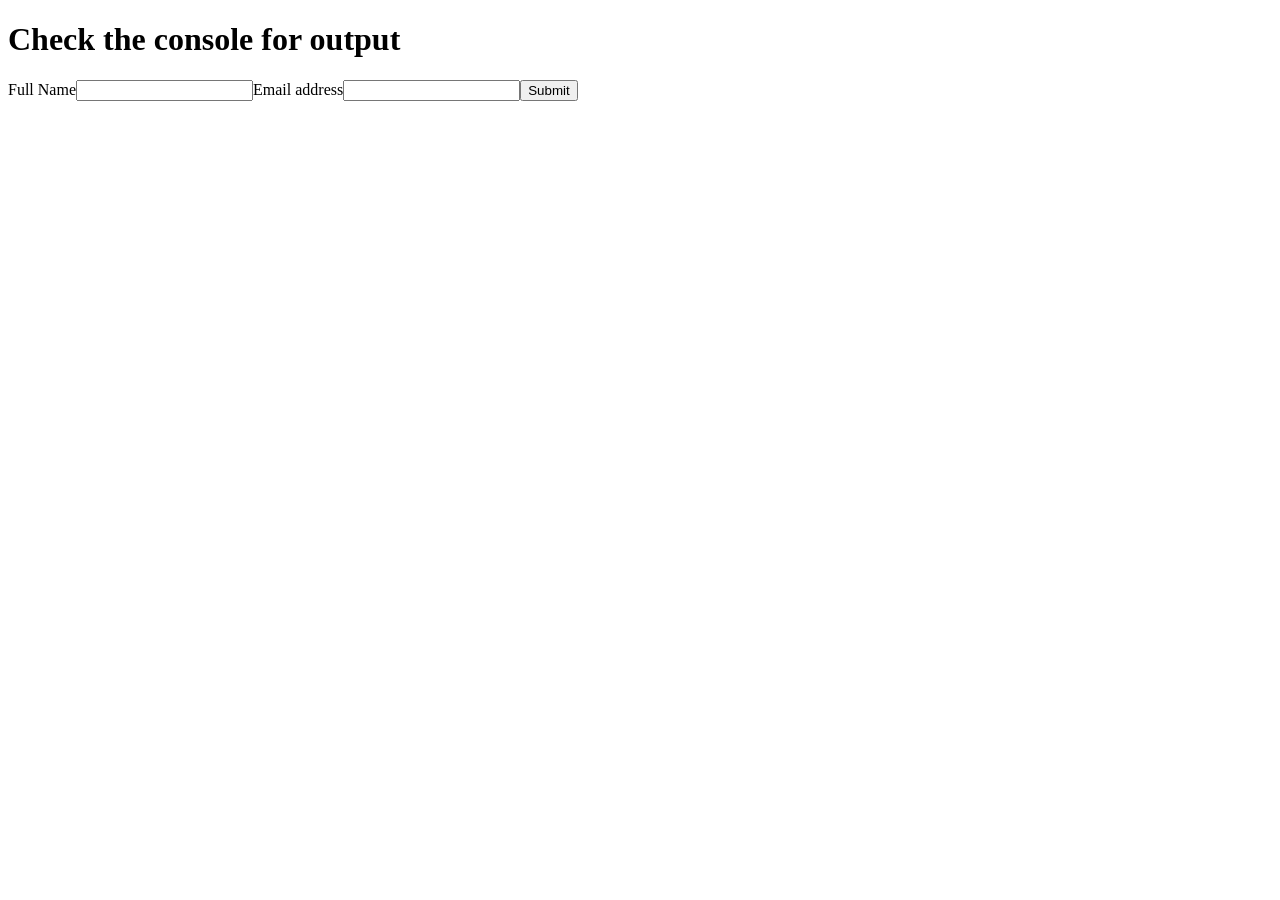
==== lesson09/dynamic-forms/solution-code/index.html @ 322802d8 "Lessons 7 and 9 video starters/solutions" ====
<!DOCTYPE html>
<html lang="en">
<head>
    <meta charset="UTF-8">
    <meta name="viewport" content="width=device-width, initial-scale=1.0">
    <meta http-equiv="X-UA-Compatible" content="ie=edge">
    <link rel="stylesheet" href="./styles.css">
    <title>Dynamic Forms</title>
</head>
<body>
    <h1>Check the console for output</h1>
    <script src="./main.js"></script>
</body>
</html>
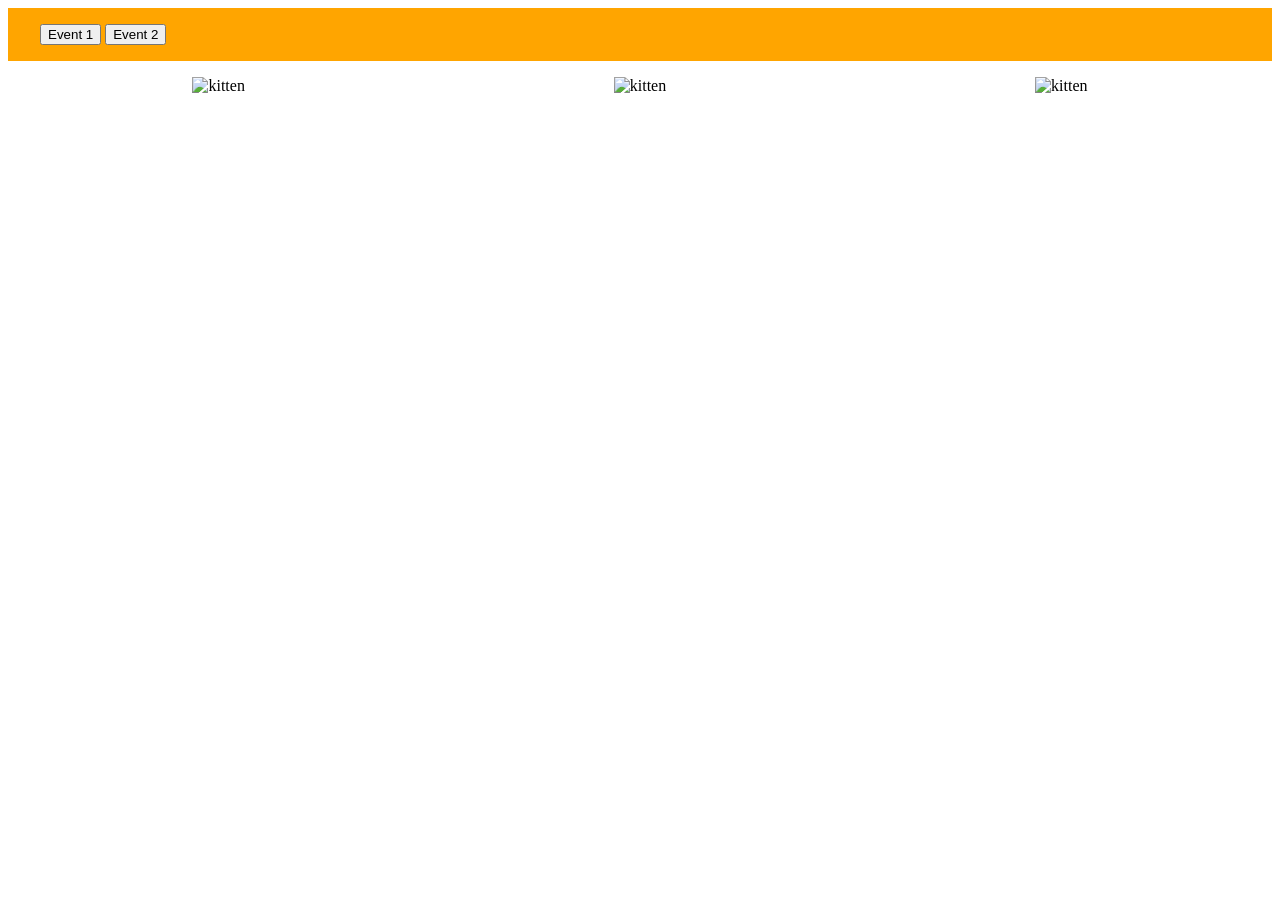
==== commit 7497043e: "Starter code" ====
--- a/lesson09/dynamic-forms/solution-code/index.html
+++ b/lesson09/dynamic-forms/solution-code/index.html
@@ -1,14 +1,25 @@
 <!DOCTYPE html>
 <html lang="en">
 <head>
-    <meta charset="UTF-8">
-    <meta name="viewport" content="width=device-width, initial-scale=1.0">
-    <meta http-equiv="X-UA-Compatible" content="ie=edge">
-    <link rel="stylesheet" href="./styles.css">
-    <title>Dynamic Forms</title>
+  <meta charset="UTF-8">
+  <meta name="viewport" content="width=device-width, initial-scale=1.0">
+  <meta http-equiv="X-UA-Compatible" content="ie=edge">
+  <link rel="stylesheet" href="./styles.css">
+  <title>jQuery Interactions</title>
 </head>
 <body>
-    <h1>Check the console for output</h1>
-    <script src="./main.js"></script>
+
+  <nav>
+    <button>Event 1</button>
+    <button>Event 2</button>  
+  </nav>
+
+<div class="album">
+  <img src="http://placekitten.com/200/400" alt="kitten">
+  <img src="http://placekitten.com/200/300" alt="kitten">
+  <img src="http://placekitten.com/300/400" alt="kitten">
+</div>
+  
+  <script src="./main.js"></script>
 </body>
 </html>
--- a/lesson09/dynamic-forms/solution-code/styles.css
+++ b/lesson09/dynamic-forms/solution-code/styles.css
@@ -0,0 +1,12 @@
+nav {
+  background-color: orange;
+  padding: 1rem 2rem;
+  margin-bottom: 1rem;
+}
+
+.album {
+  display: flex;
+  flex-flow: row wrap; 
+  align-items: baseline;
+  justify-content: space-around;
+}
